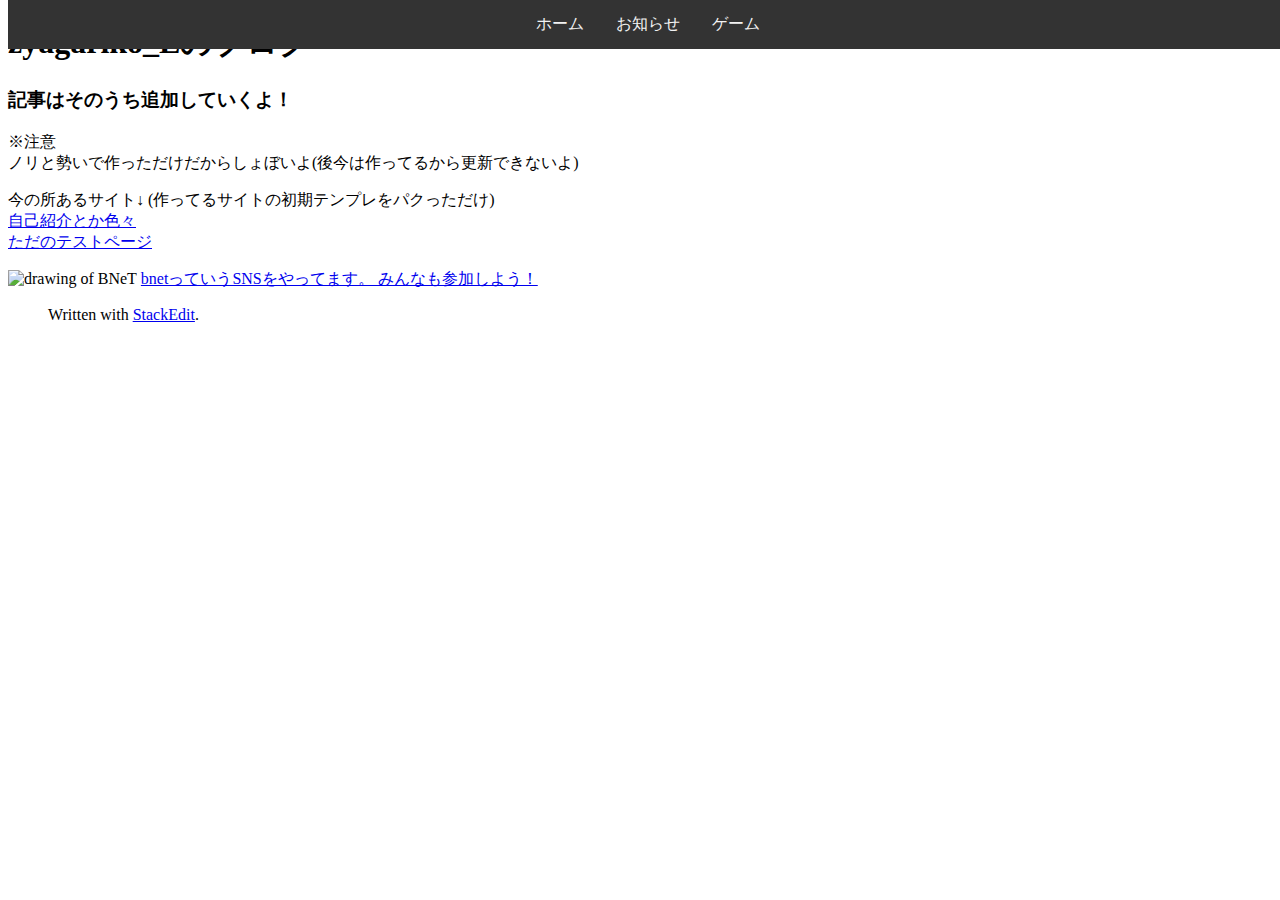
==== index.html @ 1ea856cb "Update index.html" ====
<!DOCTYPE html>
<html>

<head>
  <!-- Google tag (gtag.js) -->
<script async src="https://www.googletagmanager.com/gtag/js?id=G-M363EWTN3D"></script>
<script>
  window.dataLayer = window.dataLayer || [];
  function gtag(){dataLayer.push(arguments);}
  gtag('js', new Date());

  gtag('config', 'G-M363EWTN3D');
</script>
  <meta charset="utf-8">
  <meta name="viewport" content="width=device-width, initial-scale=1.0">
  <title>home.html</title>
  <link rel="stylesheet" href="https://stackedit.io/style.css" />
  <link rel="stylesheet" type="text/css" href="stylesheet.css">
</head>

<body class="stackedit">
 <!--上のバー-->
  <div class="navbar">
  <a href="https://zyagaimooisii.github.io/my-blog/">ホーム</a>
  <a href="https://zyagaimooisii.github.io/my-blog/News.html">お知らせ</a>
    <a href="https://zyagaimooisii.github.io/zyagariko_L/">ゲーム</a>
</div>
  <!--ここまで-->
  <div class="stackedit__html"><h1 id="bloghome">zyagariko_Lのブログ<h1>
<h3 id="記事はそのうち追加していくよ！">記事はそのうち追加していくよ！</h3>
<p>※注意<br>
ノリと勢いで作っただけだからしょぼいよ(後今は作ってるから更新できないよ)</p>
<p>今の所あるサイト↓  (作ってるサイトの初期テンプレをパクっただけ)<br>
<a href="blog1.html">自己紹介とか色々</a><br>
<a href="test.html">ただのテストページ</a></p>
    <img alt="drawing of BNeT" src="https://bnet.ie-t.net/bnet/img/logo.png" >
    <a href=https://bnet.ie-t.net/bnet/about.php>bnetっていうSNSをやってます。
みんなも参加しよう！</a>
    
<blockquote>
<p>Written with <a href="https://stackedit.io/">StackEdit</a>.</p>
<div class="ninja_onebutton">
<script type="text/javascript">
//<![CDATA[
(function(d){
if(typeof(window.NINJA_CO_JP_ONETAG_BUTTON_b1afab1b2beca6ce6ccc2443ad26bb5d)=='undefined'){
    document.write("<sc"+"ript type='text\/javascript' src='\/\/omt.shinobi.jp\/b\/b1afab1b2beca6ce6ccc2443ad26bb5d'><\/sc"+"ript>");
}else{
    window.NINJA_CO_JP_ONETAG_BUTTON_b1afab1b2beca6ce6ccc2443ad26bb5d.ONETAGButton_Load();}
})(document);
//]]>
</script><span class="ninja_onebutton_hidden" style="display:none;"></span><span style="display:none;" class="ninja_onebutton_hidden"></span>
</div>

</blockquote>
</div>
  
  <!-- admax -->
<script src="https://adm.shinobi.jp/s/ecae0cc9ca4feec7088ad81a3171a067"></script>
<!-- admax -->
    <!-- admax -->
<script src="https://adm.shinobi.jp/s/dc5ab058a74684379f3c2c08bc586b8f"></script>
<!-- admax -->
    
    <!--shinobi1--><script type="text/javascript" src="//xa.shinobi.jp/ufo/191459700"></script><noscript><a href="//xa.shinobi.jp/bin/gg?191459700" target="_blank"><img src="//xa.shinobi.jp/bin/ll?191459700" border="0"></a><br><span style="font-size:9px"><img style="margin:0;vertical-align:text-bottom;" src="//img.shinobi.jp/tadaima/fj.gif" width="19" height="11"> </span></noscript><!--shinobi2-->
  
</body>


</html>
---- stylesheet.css ----
.navbar {
            overflow: hidden;
            background-color: #333;
            position: fixed;
            top: 0;
            width: 100%;
            display: flex;
            justify-content: center;
        }

        .navbar a {
            float: left;
            display: block;
            color: #f2f2f2;
            text-align: center;
            padding: 14px 16px;
            text-decoration: none;
        }

        .navbar a:hover {
            background-color: #ddd;
            color: black;
        }

.sidebar a:hover {
  color: #f1f1f1;
}

.sidebar .closebtn {
  position: absolute;
  top: 0;
  right: 25px;
  font-size: 36px;
  margin-left: 50px;
}

.openbtn {
  font-size: 20px;
  cursor: pointer;
  background-color: #111;
  color: white;
  padding: 10px 15px;
  border: none;
  position: fixed; /* 追加 */
  top: 20px; /* 追加 */
  left: 20px; /* 追加 */
}

.openbtn:hover {
  background-color: #444;
}

#main {
  transition: margin-left .5s;
  padding: 16px;
}
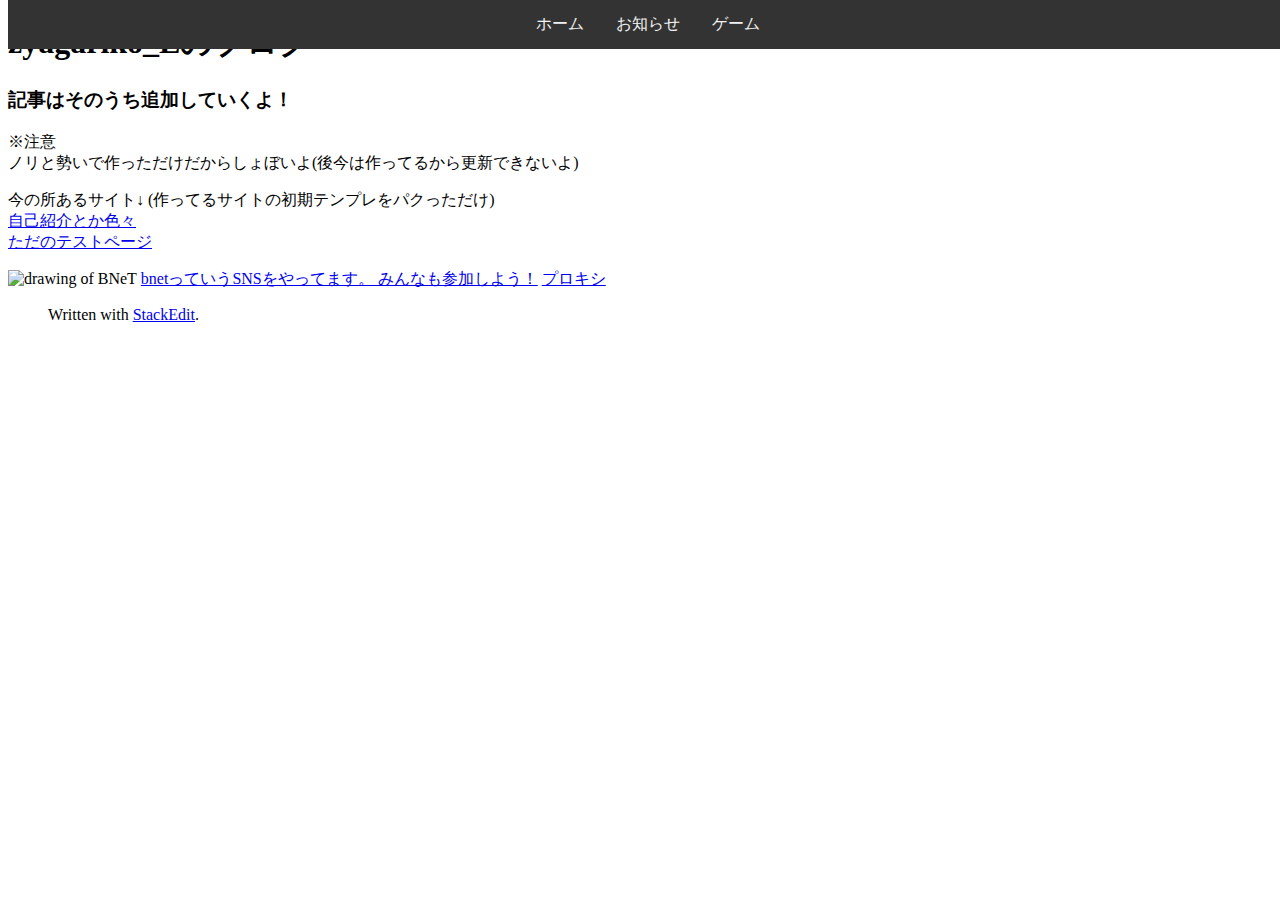
==== commit ef3f2806: "Update index.html" ====
--- a/index.html
+++ b/index.html
@@ -36,7 +36,7 @@
     <img alt="drawing of BNeT" src="https://bnet.ie-t.net/bnet/img/logo.png" >
     <a href=https://bnet.ie-t.net/bnet/about.php>bnetっていうSNSをやってます。
 みんなも参加しよう！</a>
-    
+    <a href="https://saku.quilmes.gob.ar/"> プロキシ</a>
 <blockquote>
 <p>Written with <a href="https://stackedit.io/">StackEdit</a>.</p>
 <div class="ninja_onebutton">
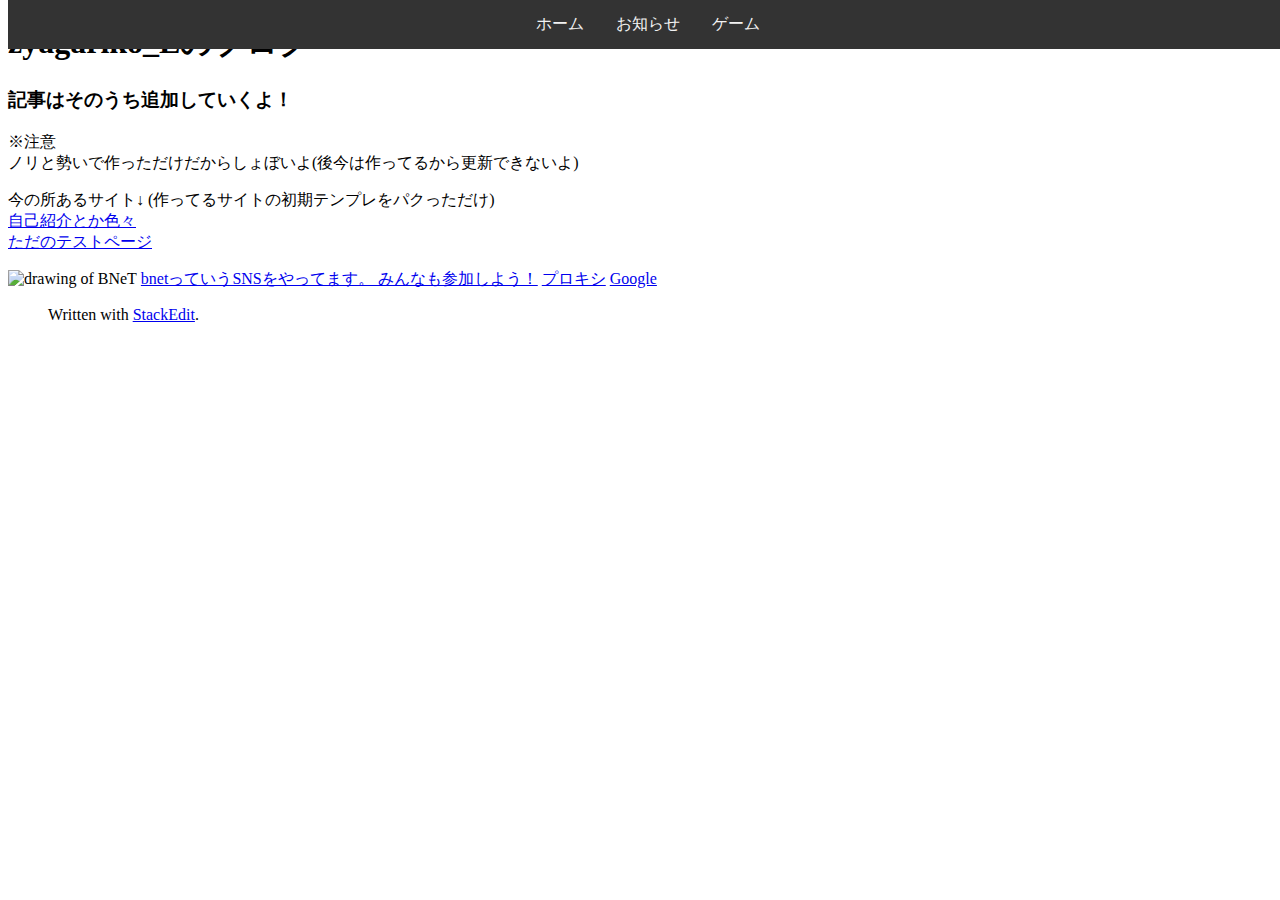
==== commit cfb8ba72: "Update index.html" ====
--- a/index.html
+++ b/index.html
@@ -36,7 +36,8 @@
     <img alt="drawing of BNeT" src="https://bnet.ie-t.net/bnet/img/logo.png" >
     <a href=https://bnet.ie-t.net/bnet/about.php>bnetっていうSNSをやってます。
 みんなも参加しよう！</a>
-    <a href="https://saku.quilmes.gob.ar/"> プロキシ</a>
+    <a href="https://www.freecodecamp.gq/"> プロキシ</a>
+    <a href="https://google.com"> Google</a>
 <blockquote>
 <p>Written with <a href="https://stackedit.io/">StackEdit</a>.</p>
 <div class="ninja_onebutton">
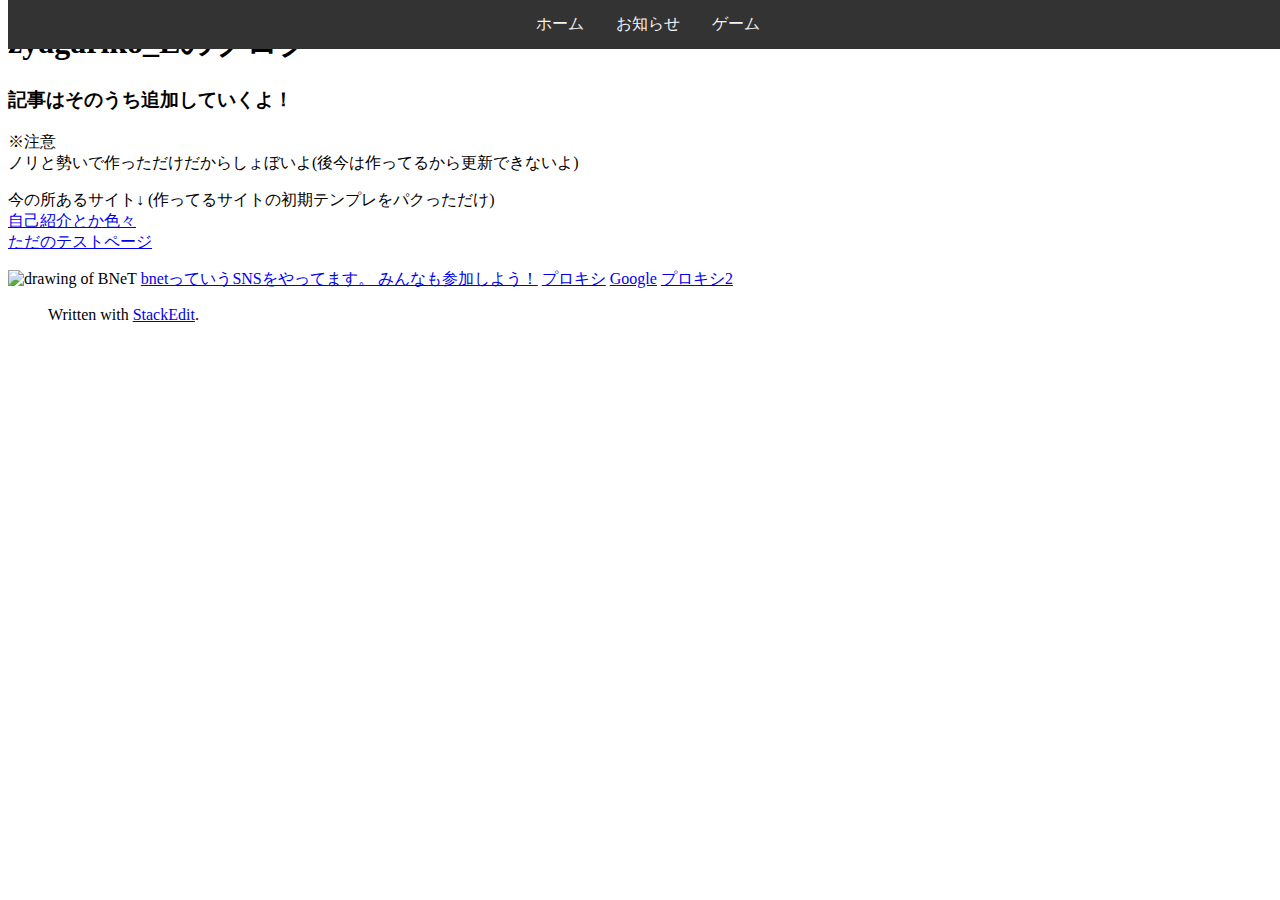
==== commit 6d785755: "Update index.html" ====
--- a/index.html
+++ b/index.html
@@ -36,8 +36,9 @@
     <img alt="drawing of BNeT" src="https://bnet.ie-t.net/bnet/img/logo.png" >
     <a href=https://bnet.ie-t.net/bnet/about.php>bnetっていうSNSをやってます。
 みんなも参加しよう！</a>
-    <a href="https://www.freecodecamp.gq/"> プロキシ</a>
+    <a href="https://saku.quilmes.gob.ar/"> プロキシ</a>
     <a href="https://google.com"> Google</a>
+    <a href="https://records.matheducation.online/">プロキシ2</a>
 <blockquote>
 <p>Written with <a href="https://stackedit.io/">StackEdit</a>.</p>
 <div class="ninja_onebutton">
